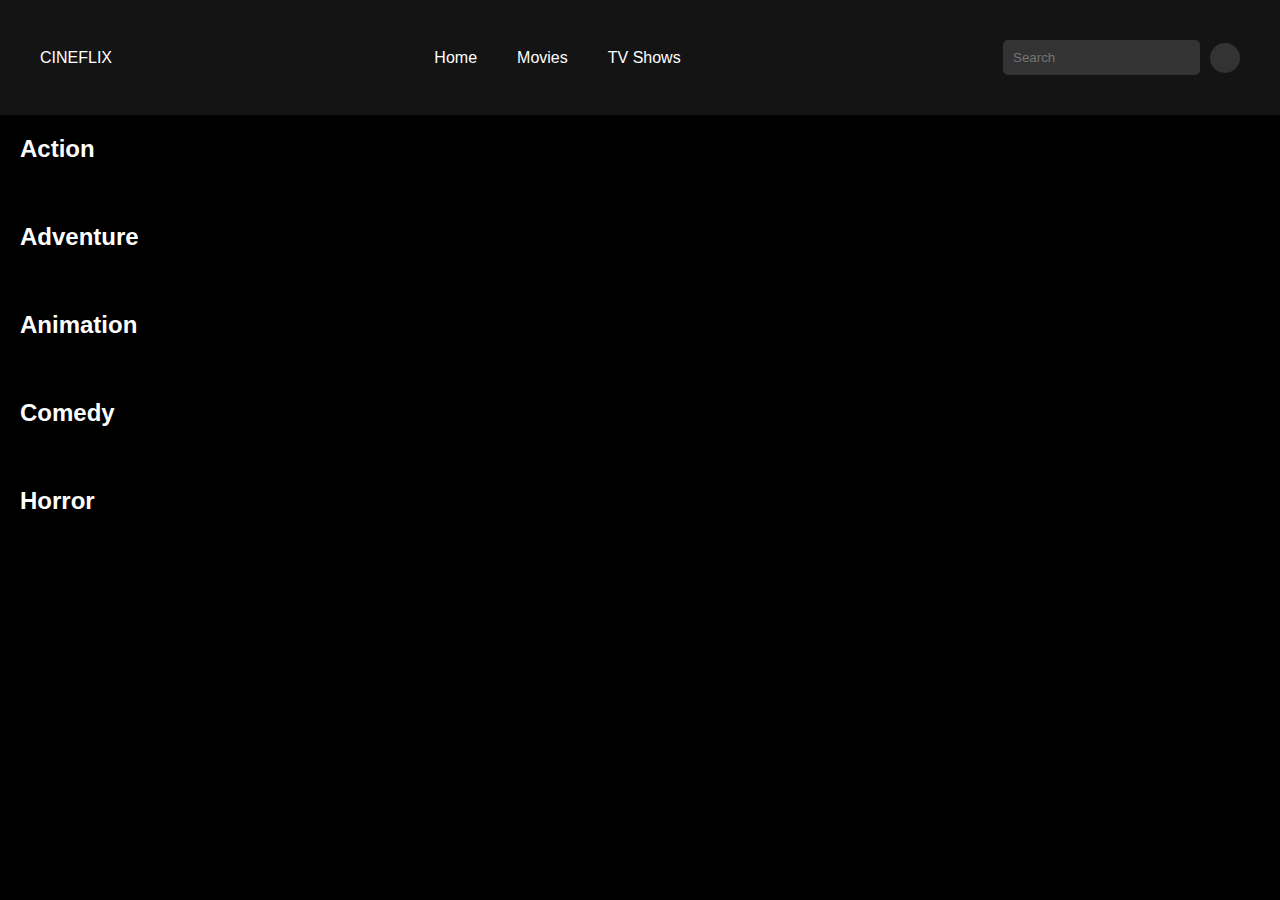
==== tv-series.html @ d9aafc90 "add categrization and search" ====
<!DOCTYPE html>
<html lang="en">

<head>
    <meta charset="UTF-8">
    <meta name="viewport" content="width=device-width, initial-scale=1.0">
    <title>Netflix</title>
    <link rel="stylesheet" href="./css/tv-series.css">
    <link rel="stylesheet" href="./css/new-styles.css">
</head>

<body>
    <header>
        <nav>
            <div class="logo">CINEFLIX</div>
            <ul>
                <li><a href="./index.html">Home</a></li>
                <li><a href="./movies.html">Movies</a></li>
                <li><a href="./tv-series.html">TV Shows</a></li>
            </ul>
            <div class="search"> <input type="text" placeholder="Search" class="search-input" id="search-input">
                <div class="profile-icon"></div>
            </div>

        </nav>
    </header>
    <main>
        <div class="categories">
            <section class="category">
                <h2>Action</h2>
                <div class="shows">
                </div>
            </section>
            <section class="category">
                <h2>Adventure</h2>
                <div class="shows">
                </div>
            </section>
            <section class="category">
                <h2>Animation</h2>
                <div class="shows">
                </div>
            </section>
            <section class="category">
                <h2>Comedy</h2>
                <div class="shows">
                </div>
            </section>
            <section class="category">
                <h2>Horror</h2>
                <div class="shows">
                </div>
            </section>
        </div>
        
        <section class="search" id="search">
            <!-- <h2>Serach Result</h2> -->
            <div class="shows" id="search-result">
            </div>
        </section>
    </main>
    <script src="./js/tv-series.js"></script>
</body>

</html>
---- css/tv-series.css ----
*{
    margin: 0;
    padding: 0;
    box-sizing: border-box;
}

a{
    text-decoration: none;
    color: #fff;
}

body {
    margin: 0;
    font-family: Arial, sans-serif;
    background-color: #000;
    color: #fff;
}

header {
    padding: 20px;
    background-color: #141414;
}

header h1 {
    display: inline-block;
    font-size: 2rem;
    color: yellow;
}
/* navigation bar */

nav {
    display: flex;
    justify-content: space-between;
    align-items: center;
    padding: 20px;
}

nav h1 {
    font-size: 2rem;
    color: yellow;
    margin: 0;
}

nav ul {
    display: flex;
    list-style-type: none;
    gap: 20px;
    margin: 0;
    padding: 0;
}

nav ul li {
    font-size: 1rem;
}

nav a {
    color: #fff;
    text-decoration: none;
    padding: 10px;
}

nav a:hover {
    color: yellow;
    border-bottom: 2px solid yellow;
}

.search{
    display: flex;
    justify-content: space-between;
    flex-direction: row;
    align-items: center;
    justify-content: center;
    gap: 10px;

}
.search-input {
    background-color: #333;
    border: none;
    padding: 10px;
    border-radius: 5px;
    color: #fff;
}

.profile-icon {
    width: 30px;
    height: 30px;
    background-color: #333;
    border-radius: 50%;
}


/*Main screen*/
main {
    padding: 20px;
}

/* Category section */
.category {
    margin-bottom: 40px;
}

.category h2 {
    font-size: 1.5rem;
    margin-bottom: 20px;
}

/* Shows card */
.shows {
    display: flex;
    gap: 20px;
    overflow-x: hidden;
    
}

.show-card {
    width: 150px;
    flex: 0 0 auto; 
    margin-right: 10px;
}

.show-card:hover {
    transition: all 0.3s;
    transform: scale(1.1);
    cursor: pointer;
}

/* For Scroll bar functionality */
.shows:active {
    cursor: grabbing; /* Change cursor on active drag */
}
/*  */

/* image styles */
.imgLink{
    text-decoration: none;

}
.show-card img {
    width: 100%;
    border-radius: 5px;
}

/* popup div */


/* Styles for the modal */
.modal {
    display: none; 
    position: fixed; 
    z-index: 1; 
    left: 0;
    top: 0;
    width: 100vw; 
    height: 100vh; 
    overflow: auto; 
    background-color: rgb(0,0,0); /* Fallback color */
    background-color: rgba(0,0,0,0.4); /* Black w/ opacity */
}

/* Modal content */
.modal-content {
    background-color: #fefefe;
    margin: 10% auto; 
    padding: 20px;
    border: 1px solid #888;
    width: 80%; 
    display: flex;
    flex-direction: row;
}

/* Close button */
.close {
    color: #000000;
    float: right;
    font-size: 28px;
    font-weight: bold;
}

.close:hover,
.close:focus {
    color: black;
    text-decoration: none;
    cursor: pointer;
}

.modal h2,p{
    color: #000;
}

.pop-details{
    display: flex;
    flex-direction: column;
    justify-content: center;
    align-items: stretch;
    width: 100%;
    padding: 50px;
}
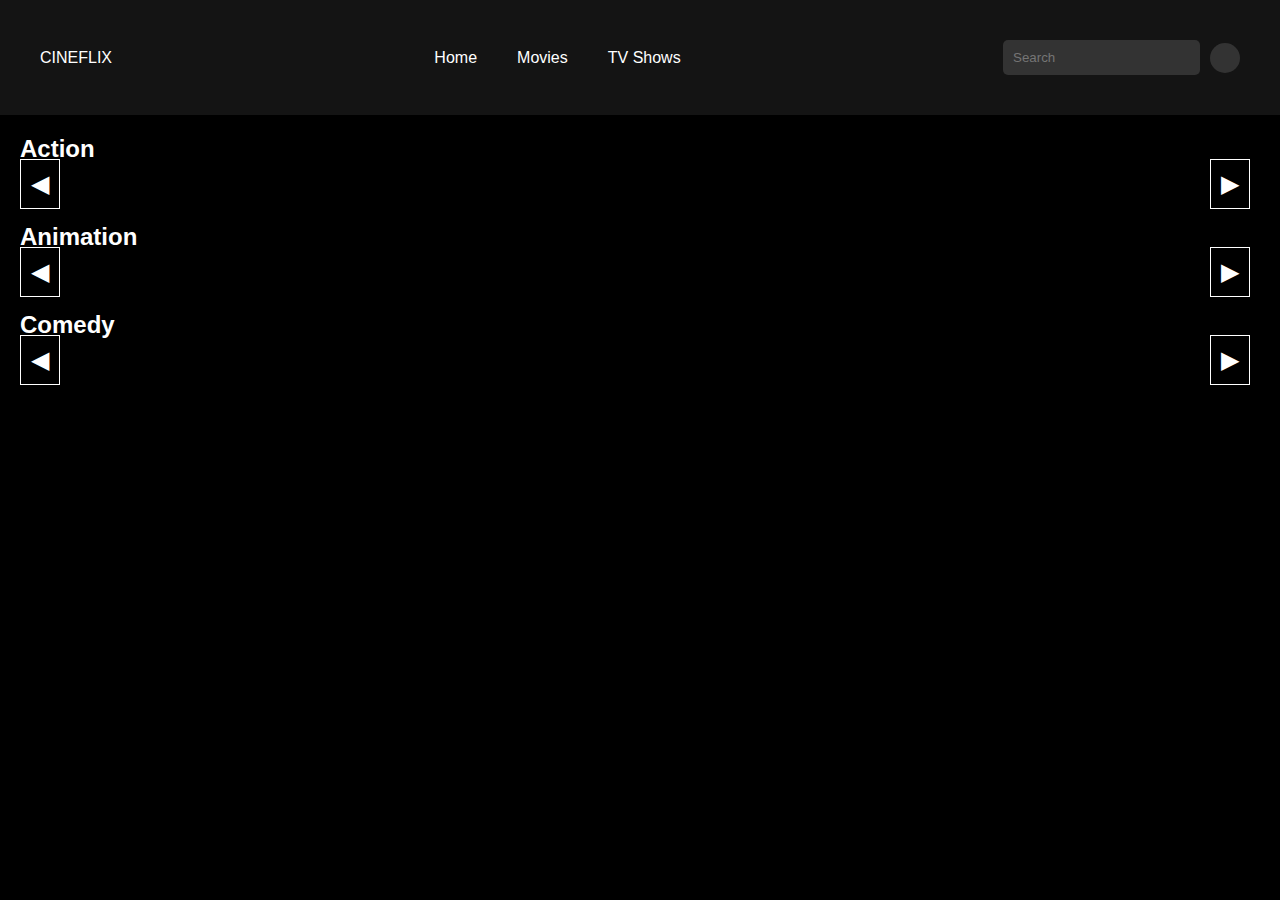
==== commit cc049190: "Added optimizations" ====
--- a/tv-series.html
+++ b/tv-series.html
@@ -1,65 +1,69 @@
 <!DOCTYPE html>
 <html lang="en">
+  <head>
+    <meta charset="UTF-8" />
+    <meta name="viewport" content="width=device-width, initial-scale=1.0" />
+    <title>Netflix</title>
+    <link rel="stylesheet" href="./css/tv-series.css" />
+    <link rel="stylesheet" href="./css/new-styles.css" />
+  </head>
 
-<head>
-    <meta charset="UTF-8">
-    <meta name="viewport" content="width=device-width, initial-scale=1.0">
-    <title>Netflix</title>
-    <link rel="stylesheet" href="./css/tv-series.css">
-    <link rel="stylesheet" href="./css/new-styles.css">
-</head>
-
-<body>
+  <body>
     <header>
-        <nav>
-            <div class="logo">CINEFLIX</div>
-            <ul>
-                <li><a href="./index.html">Home</a></li>
-                <li><a href="./movies.html">Movies</a></li>
-                <li><a href="./tv-series.html">TV Shows</a></li>
-            </ul>
-            <div class="search"> <input type="text" placeholder="Search" class="search-input" id="search-input">
-                <div class="profile-icon"></div>
-            </div>
-
-        </nav>
+      <nav>
+        <div class="logo">CINEFLIX</div>
+        <ul>
+          <li><a href="./index.html">Home</a></li>
+          <li><a href="./movies.html">Movies</a></li>
+          <li><a href="./tv-series.html">TV Shows</a></li>
+        </ul>
+        <div class="search">
+          <input
+            type="text"
+            placeholder="Search"
+            class="search-input"
+            id="search-input"
+          />
+          <div class="profile-icon"></div>
+        </div>
+      </nav>
     </header>
     <main>
-        <div class="categories">
-            <section class="category">
-                <h2>Action</h2>
-                <div class="shows">
-                </div>
-            </section>
-            <section class="category">
-                <h2>Adventure</h2>
-                <div class="shows">
-                </div>
-            </section>
-            <section class="category">
-                <h2>Animation</h2>
-                <div class="shows">
-                </div>
-            </section>
-            <section class="category">
-                <h2>Comedy</h2>
-                <div class="shows">
-                </div>
-            </section>
-            <section class="category">
-                <h2>Horror</h2>
-                <div class="shows">
-                </div>
-            </section>
-        </div>
-        
-        <section class="search" id="search">
-            <!-- <h2>Serach Result</h2> -->
-            <div class="shows" id="search-result">
-            </div>
+      <div class="categories">
+        <section class="category">
+          <div class="arrow-left" id="left-arrow-1">&#9664;</div>
+          <h2>Action</h2>
+          <div class="shows" id="shows-0"></div>
+          <div class="arrow-right" id="right-arrow-1">&#9654;</div>
         </section>
+
+
+        <section class="category">
+          <div class="arrow-left" id="left-arrow-1">&#9664;</div>
+          <h2>Animation</h2>
+          <div class="shows" id="shows-2"></div>
+          <div class="arrow-right" id="right-arrow-1">&#9654;</div>
+        </section>
+
+        <section class="category">
+          <div class="arrow-left" id="left-arrow-1">&#9664;</div>
+          <h2>Comedy</h2>
+          <div class="shows" id="shows-3"></div>
+          <div class="arrow-right" id="right-arrow-1">&#9654;</div>
+          
+        </section>
+
+      </div>
+
+      <section class="search" id="search">
+        <!-- <h2>Serach Result</h2> -->
+        <div class="shows" id="search-result"></div>
+      </section>
+
     </main>
+    <div class="loading-spinner" id="loading-spinner">
+        <div class="spinner"></div>
+      </div>
     <script src="./js/tv-series.js"></script>
-</body>
-
-</html>+  </body>
+</html>
--- a/css/tv-series.css
+++ b/css/tv-series.css
@@ -96,6 +96,7 @@
 
 /* Category section */
 .category {
+    position: relative;
     margin-bottom: 40px;
 }
 
@@ -153,8 +154,8 @@
     width: 100vw; 
     height: 100vh; 
     overflow: auto; 
-    background-color: rgb(0,0,0); /* Fallback color */
-    background-color: rgba(0,0,0,0.4); /* Black w/ opacity */
+    background-color: rgb(0,0,0); 
+    background-color: rgba(0,0,0,0.4); 
 }
 
 /* Modal content */
@@ -185,7 +186,9 @@
 
 .modal h2,p{
     color: #000;
-}
+    margin: 5px;
+}
+
 
 .pop-details{
     display: flex;
@@ -193,5 +196,66 @@
     justify-content: center;
     align-items: stretch;
     width: 100%;
-    padding: 50px;
-}+    padding: 20px;
+}
+
+/* arrow settings */
+
+.arrow-left {
+    position: absolute;
+    top: 50%;
+    left: 0;
+    cursor: pointer;
+    font-size: 24px;
+    user-select: none;
+    padding: 10px;
+    border: 1px solid #fff;
+    z-index: 6;
+}
+
+.arrow-right{
+    position: absolute;
+    top: 50%;
+    cursor: pointer;
+    font-size: 24px;
+    user-select: none;
+    margin: 0 10px;
+    right: 0;
+    padding: 10px;
+    border: 1px solid #fff;
+    z-index: 6;
+}
+
+.arrow-left:hover, .arrow-right:hover{
+    background-color: #333;
+    color: #fff;
+}
+
+
+/* Loading Spinner Styles */
+.loading-spinner {
+    display: flex;
+    justify-content: center;
+    align-items: center;
+    position: fixed;
+    top: 0;
+    left: 0;
+    width: 100%;
+    height: 100%;
+    background-color: rgb(0, 0, 0);
+    z-index: 1000;
+  }
+
+  .spinner {
+    border: 8px solid #f3f3f3;
+    border-top: 8px solid #f7f313;
+    border-radius: 50%;
+    width: 60px;
+    height: 60px;
+    animation: spin 1s linear infinite;
+  }
+
+  @keyframes spin {
+    0% { transform: rotate(0deg); }
+    100% { transform: rotate(360deg); }
+  }